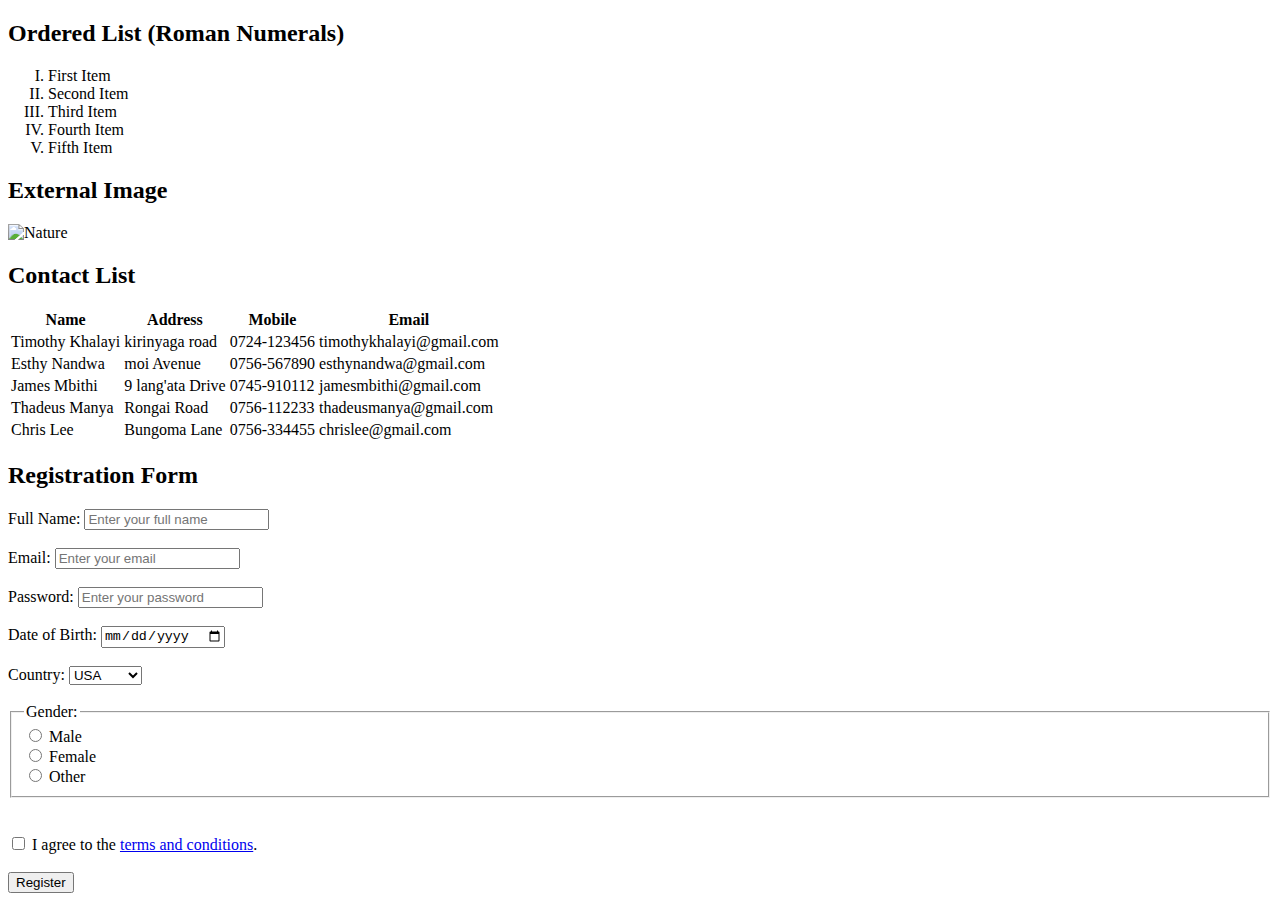
==== Assignment 2.html @ 0500843f "update" ====
<!DOCTYPE html>
<html lang="en">
<head>
    <meta charset="UTF-8">
    <meta name="viewport" content="width=device-width, initial-scale=1.0">
    <title>HTML5 Advanced Elements and Forms</title>
</head>
<body>

    <!-- Ordered List with Roman Numerals -->
    <section>
        <h2>Ordered List (Roman Numerals)</h2>
        <ol type="I">
            <li>First Item</li>
            <li>Second Item</li>
            <li>Third Item</li>
            <li>Fourth Item</li>
            <li>Fifth Item</li>
        </ol>
    </section>

    <!-- External Image from Pexels -->
    <section>
        <h2>External Image</h2>
        <img src="https://images.pexels.com/photos/574077/pexels-photo-574077.jpeg" alt="Nature" width="600">
    </section>

    <!-- Table with Contacts -->
    <section>
        <h2>Contact List</h2>
        <table>
            <thead>
                <tr>
                    <th>Name</th>
                    <th>Address</th>
                    <th>Mobile</th>
                    <th>Email</th>
                </tr>
            </thead>
            <tbody>
                <tr>
                    <td>Timothy Khalayi</td>
                    <td> kirinyaga road</td>
                    <td>0724-123456</td>
                    <td>timothykhalayi@gmail.com</td>
                </tr>
                <tr>
                    <td>Esthy Nandwa</td>
                    <td> moi Avenue</td>
                    <td>0756-567890</td>
                    <td>esthynandwa@gmail.com</td>
                </tr>
                <tr>
                    <td>James Mbithi</td>
                    <td>9 lang'ata Drive</td>
                    <td>0745-910112</td>
                    <td>jamesmbithi@gmail.com</td>
                </tr>
                <tr>
                    <td>Thadeus Manya</td>
                    <td>Rongai Road</td>
                    <td>0756-112233</td>
                    <td>thadeusmanya@gmail.com</td>
                </tr>
                <tr>
                    <td>Chris Lee</td>
                    <td> Bungoma Lane</td>
                    <td>0756-334455</td>
                    <td>chrislee@gmail.com</td>
                </tr>
            </tbody>
        </table>
    </section>

    <!-- Registration Form -->
    <section>
        <h2>Registration Form</h2>
        <form action="#" method="post">
            <!-- Name Field -->
            <label for="name">Full Name:</label>
            <input type="text" id="name" name="name" placeholder="Enter your full name" required><br><br>

            <!-- Email Field -->
            <label for="email">Email:</label>
            <input type="email" id="email" name="email" placeholder="Enter your email" required><br><br>

            <!-- Password Field -->
            <label for="password">Password:</label>
            <input type="password" id="password" name="password" placeholder="Enter your password" required><br><br>

            <!-- Date of Birth Field -->
            <label for="dob">Date of Birth:</label>
            <input type="date" id="dob" name="dob" required><br><br>

            <!-- Dropdown for Country -->
            <label for="country">Country:</label>
            <select id="country" name="country" required>
                <option value="kenya">USA</option>
                <option value="uganda">Canada</option>
                <option value="uk">tanzania</option>
                <option value="india">India</option>
            </select><br><br>

            <!-- Radio Buttons for Gender -->
            <fieldset>
                <legend>Gender:</legend>
                <input type="radio" id="male" name="gender" value="male" required>
                <label for="male">Male</label><br>
                <input type="radio" id="female" name="gender" value="female">
                <label for="female">Female</label><br>
                <input type="radio" id="other" name="gender" value="other">
                <label for="other">Other</label>
            </fieldset><br><br>

            <!-- Checkbox for Terms and Conditions -->
            <label>
                <input type="checkbox" name="terms" required> I agree to the <a href="#">terms and conditions</a>.
            </label><br><br>

            <!-- Submit Button -->
            <button type="submit">Register</button>
        </form>
    </section>

</body>
</html>
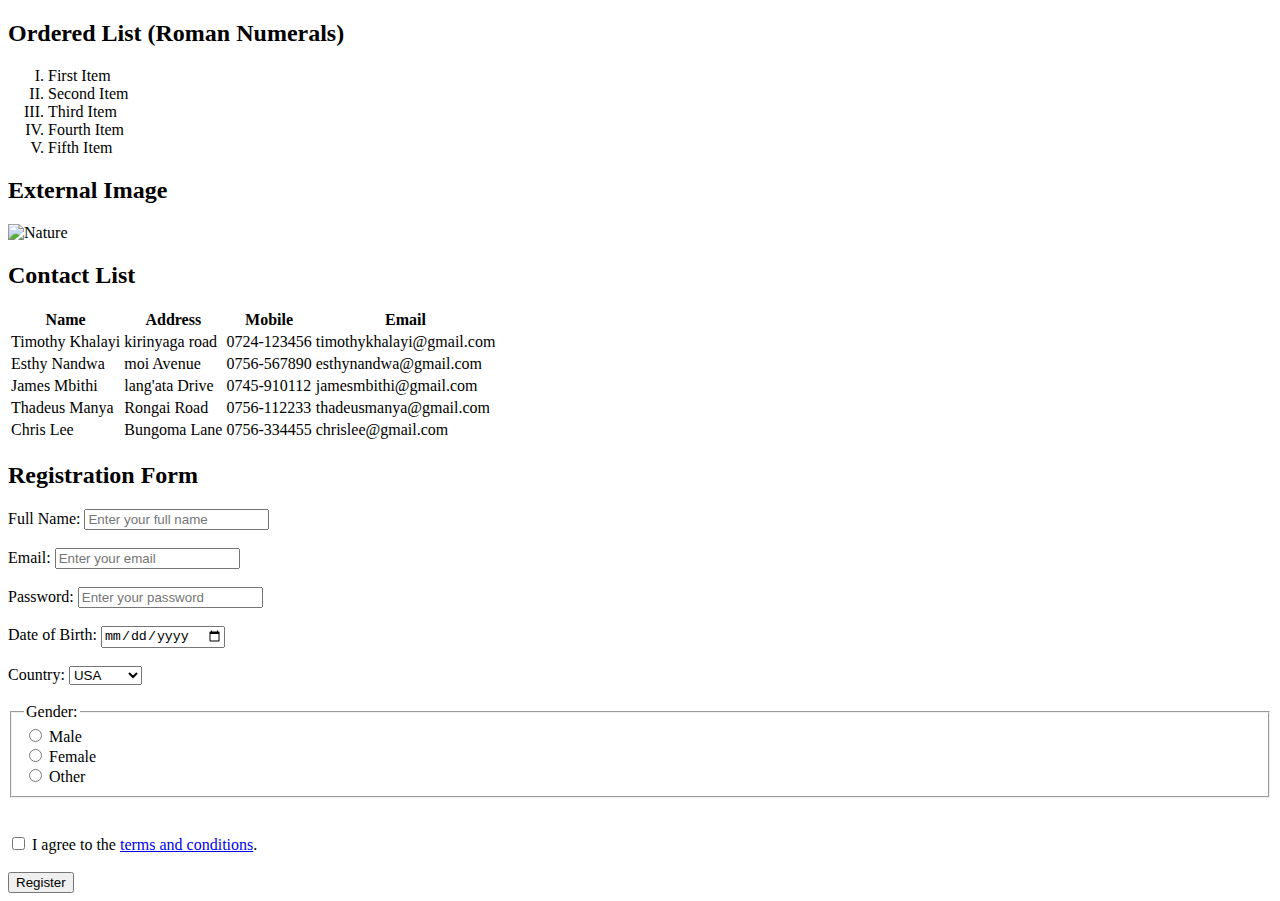
==== commit 5a322a36: "assignment 2 submission" ====
--- a/Assignment 2.html
+++ b/Assignment 2.html
@@ -52,7 +52,7 @@
                 </tr>
                 <tr>
                     <td>James Mbithi</td>
-                    <td>9 lang'ata Drive</td>
+                    <td>lang'ata Drive</td>
                     <td>0745-910112</td>
                     <td>jamesmbithi@gmail.com</td>
                 </tr>
